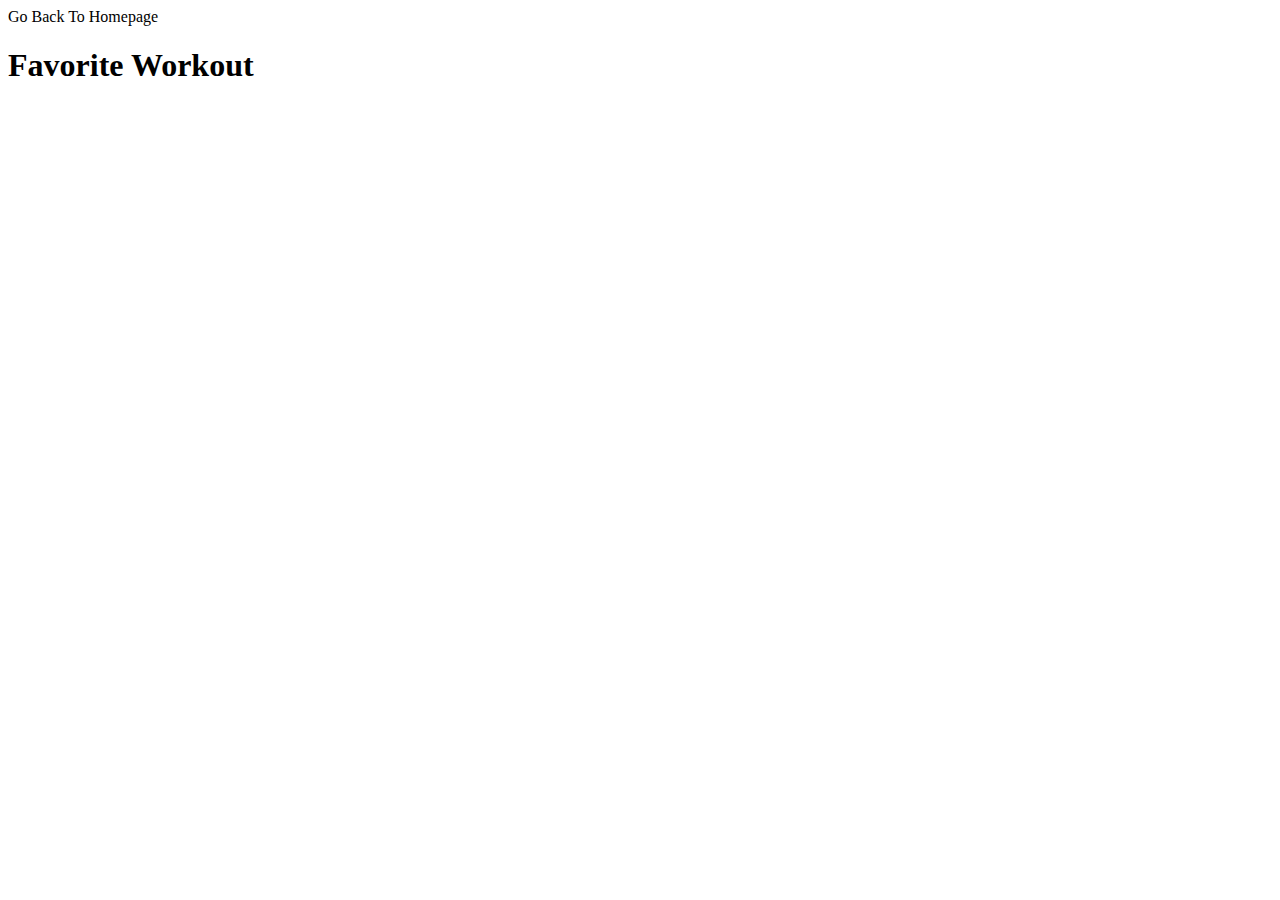
==== favorites.html @ 0c2dbab0 "Merge pull request #22 from The-Fighting-Mongooses-Official/BranchLesIvy" ====
<!DOCTYPE html>
<html class="no-js" lang="en">
<link>
<meta charset="UTF-8">
<meta http-equiv="X-UA-Compatible" content="IE=edge">
<meta name="viewport" content="width=device-width, initial-scale=1.0">
<link rel="stylesheet" href="./assets/css/normalize.css">
</link>
<link rel="stylesheet" href="./assets/css/app.css">
</link>
<link rel="stylesheet" href="./assets/css/foundation.css">
</link>
<link rel="stylesheet" href="./assets/css/foundation.min.css">
</link>
<link rel="stylesheet" href="./assets/css/style.css">
</link>

<title>Cards Against Apathy</title>
</head>

<body>
    <div id="goBack">
        Go Back To Homepage
    </div>
    <header>
        <h1>Favorite Workout</h1>
    </header>
    <main>
        <div id="favoriteList">

        </div>

    </main>
    <script href="js/vendor/modernizr.js"></script>
    <script src="https://ajax.googleapis.com/ajax/libs/jquery/3.6.0/jquery.min.js"></script>
    <script src="./assets/js/vendor/foundation.min.js"></script>
    <script src="./assets/js/vendor/foundation.js"></script>
    <script src="./assets/js/app.js"></script>
    <script src="./assets/js/vendor/what-input.js"></script>
    <script src="./assets/js/script.js"></script>
    <script src="./assets/js/gameEnd.js"></script>
  </body>
  
  </html>
---- assets/css/style.css ----
*,
*::before,
*::after {
    box-sizing: border-box;
}

.mainMenu {
    border: 1px solid black;
}

.workout-cards {
    display: flex;
}
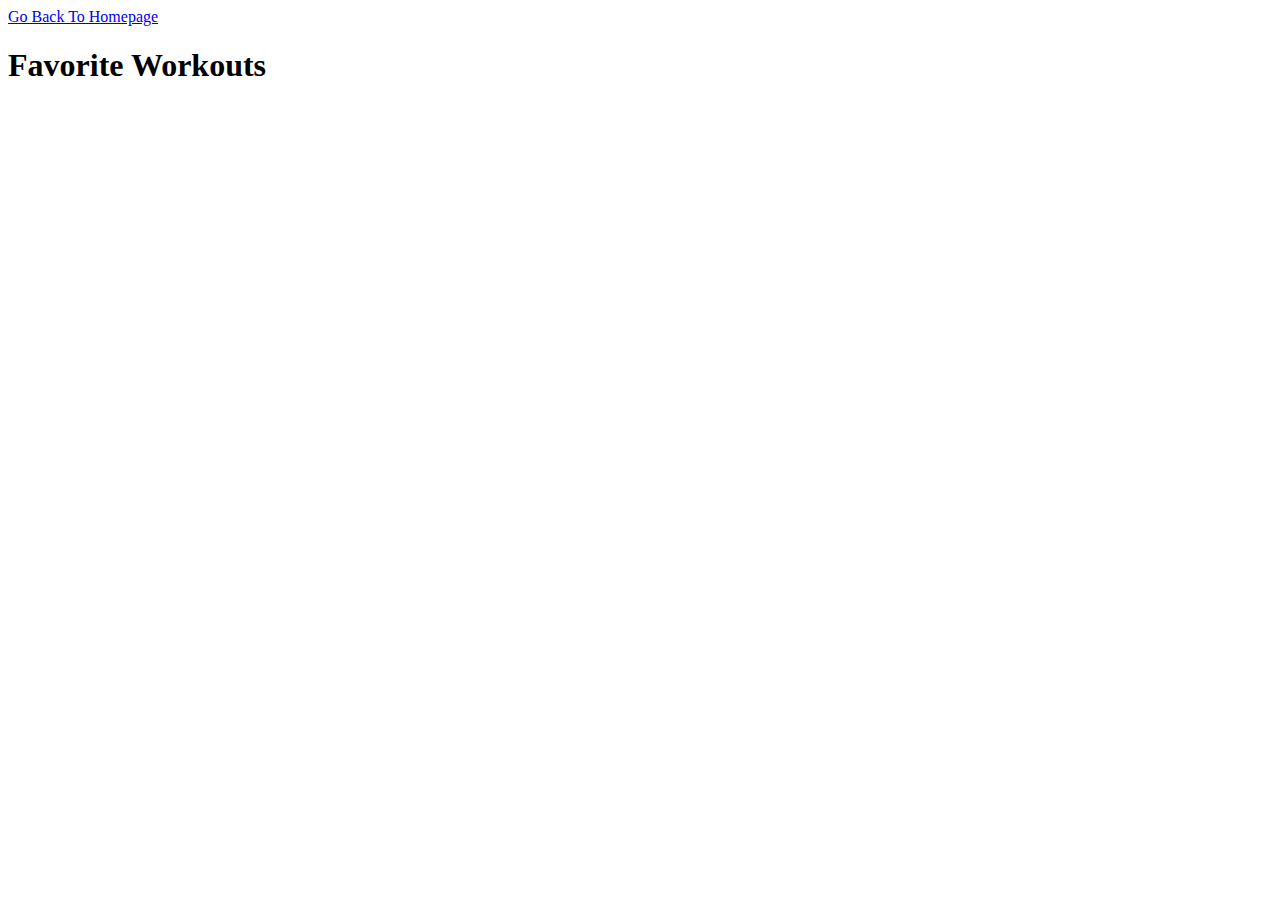
==== commit 4740ce0e: "Merge pull request #26 from The-Fighting-Mongooses-Official/BranchLesIvy" ====
--- a/favorites.html
+++ b/favorites.html
@@ -19,11 +19,11 @@
 </head>
 
 <body>
-    <div id="goBack">
+    <a id="goBack" class="button" href="./index.html">
         Go Back To Homepage
-    </div>
+    </a>
     <header>
-        <h1>Favorite Workout</h1>
+        <h1>Favorite Workouts</h1>
     </header>
     <main>
         <div id="favoriteList">
--- a/assets/css/style.css
+++ b/assets/css/style.css
@@ -8,6 +8,12 @@
     border: 1px solid black;
 }
 
+/* body{
+    background-image: url(https://media.istockphoto.com/id/1062424918/photo/green-poker-table-felt-background-with-shade-vignette.jpg?s=170667a&w=0&k=20&c=XVnFAyN5okekiwWLAmtpCp_TXtv85f0-bDT6jrZ1gBk=);
+
+
+} */
+
 .workout-cards {
     display: flex;
 }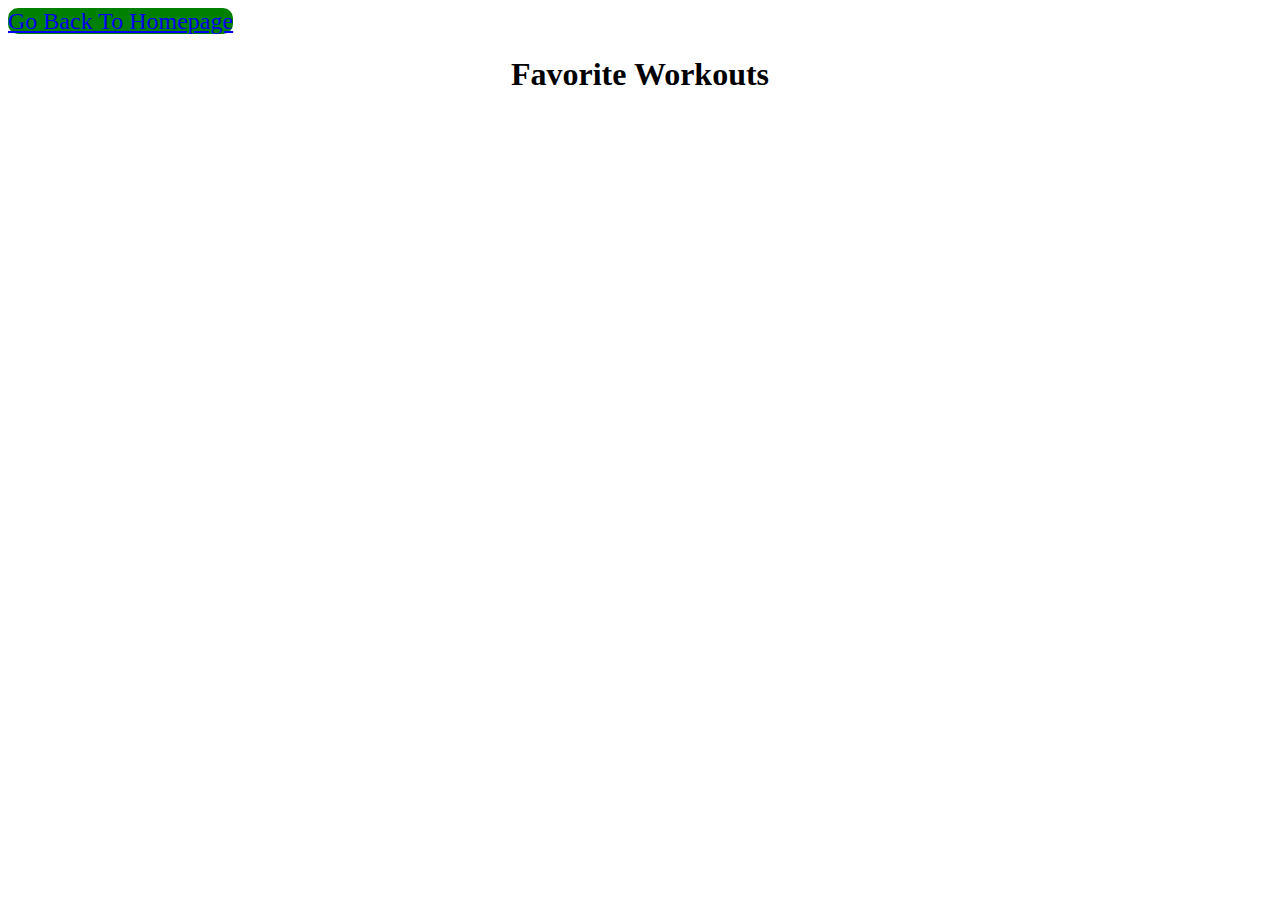
==== commit adf3c7a7: "favorites localStorage" ====
--- a/favorites.html
+++ b/favorites.html
@@ -22,14 +22,32 @@
     <a id="goBack" class="button" href="./index.html">
         Go Back To Homepage
     </a>
+
     <header>
-        <h1>Favorite Workouts</h1>
+        <h1 style="text-align:center">Favorite Workouts</h1>
     </header>
     <main>
-        <div id="favoriteList">
+        <div style="margin-left:.5rem" id="favoriteList">
 
         </div>
 
+        <div class="row small-up-2 medium-up-3 workout-cards"  id="favoriteCards">
+
+        </div>
+
+        <!--Secondary Modal pops up for saving your workout-->
+      <div class="reveal" id="saveModal" data-reveal style="display:none">
+        <h2>Pick a name for your workout!</h2>
+        <form>
+          <div class="medium-12 cell">
+            <input type="text" id="workoutName" placeholder="Type awesome name for your workout here!">
+          </div>
+          <input class="button" id="saveButton" value="Save to Favorites">
+        </form>
+        <a class="secondary button" data-close id="goBack">Go Back</a>
+        <span aria-hidden="true"></span>
+        </button>
+      </div>
     </main>
     <script href="js/vendor/modernizr.js"></script>
     <script src="https://ajax.googleapis.com/ajax/libs/jquery/3.6.0/jquery.min.js"></script>
@@ -39,6 +57,7 @@
     <script src="./assets/js/vendor/what-input.js"></script>
     <script src="./assets/js/script.js"></script>
     <script src="./assets/js/gameEnd.js"></script>
+    <script src="./assets/js/favorites.js"></script>
   </body>
   
   </html>--- a/assets/css/style.css
+++ b/assets/css/style.css
@@ -4,16 +4,147 @@
     box-sizing: border-box;
 }
 
+html {
+    background-image: url(https://www.free-freecell-solitaire.com/solitaire/images/backgrounds/1920x1200/green_felt.jpg);
+}
+
+.title {
+    text-align: center;
+    font-size: 65pt;
+}
+
+h1 {
+    margin-bottom: 0;
+}
+
+h2{
+    font-size: 2rem;
+}
+.heading {
+    background-color: black;
+    color: goldenrod;
+}
+.button{
+    background-color: green;
+    border-radius: 10px;
+    font-size:1.5rem;
+}
+
 .mainMenu {
     border: 1px solid black;
+    text-align: center;
+    background-image: url(https://t4.ftcdn.net/jpg/03/00/06/59/360_F_300065992_rFZjeJkXNh6ws8sYGGyGvhpxt7lwpgSX.jpg);
+    background-size: cover;
+    background-position: center;
+    background-repeat: no-repeat;
+    color: goldenrod;
 }
 
-/* body{
-    background-image: url(https://media.istockphoto.com/id/1062424918/photo/green-poker-table-felt-background-with-shade-vignette.jpg?s=170667a&w=0&k=20&c=XVnFAyN5okekiwWLAmtpCp_TXtv85f0-bDT6jrZ1gBk=);
+.small-2 {
+    text-align: center;
+    font-size: 36pt;
+    padding: 24pt;
+}
 
-
-} */
+.small-up-2 {
+    background-image: url(https://www.free-freecell-solitaire.com/solitaire/images/backgrounds/1920x1200/green_felt.jpg);
+    background-size: cover;
+    background-position: center;
+    background-repeat: no-repeat;
+}
 
 .workout-cards {
     display: flex;
+    justify-content: center;
+}
+
+.radio-button {
+    display: none;
+}
+
+.icon {
+    font-size: 80pt;
+    border: 2pt solid black;
+    border-radius: 50%;
+    text-align: center;
+    transition: 0.3s;
+    width: 200px;
+    background-color: black;
+    background-image: url(https://www.pngitem.com/pimgs/m/518-5181524_red-poker-chip-png-transparent-png.png);
+    background-size: cover;
+    background-position: center;
+    background-repeat: no-repeat;
+}
+
+.icon:hover {
+    background-image: none;
+    background-color: black;
+    color: goldenrod;
+    border: 2pt solid goldenrod;
+    transition: 0.3s;
+}
+
+.icon:hover .suits {
+    display: none;
+}
+
+.icon:hover .workout {
+    display: inline;
+    font-size: 24pt;
+    position: relative;
+    top: -25px;
+}
+
+.icon:active {
+    background-color: goldenrod;
+    color: black;
+    border: 2pt solid black;
+    transition: 0.01s;
+}
+
+.hearts-icon,
+.diamonds-icon {
+    color: rgb(255, 255, 255);
+}
+
+.full-workout-icon {
+    background-color: white;
+    background-image: none;
+    width: 300px;
+    color: goldenrod;
+    padding: 10pt;
+}
+
+.workout {
+    display: none;
+}
+
+.slider-handle {
+    background-image: url(https://www.pngitem.com/pimgs/m/518-5181524_red-poker-chip-png-transparent-png.png);
+    background-size: cover;
+    background-position: center;
+    background-repeat: no-repeat;
+    border-radius: 50%;
+}
+
+.slider {
+    background-color: black;
+}
+
+.slider-fill {
+    background-color: goldenrod;
+}
+
+.small-2 {
+    background: none;
+    border: none;
+    color: goldenrod;
+}
+
+.footer {
+    background-image: url(https://www.free-freecell-solitaire.com/solitaire/images/backgrounds/1920x1200/green_felt.jpg);
+}
+
+.savedWorkout{
+    margin: 1rem;
 }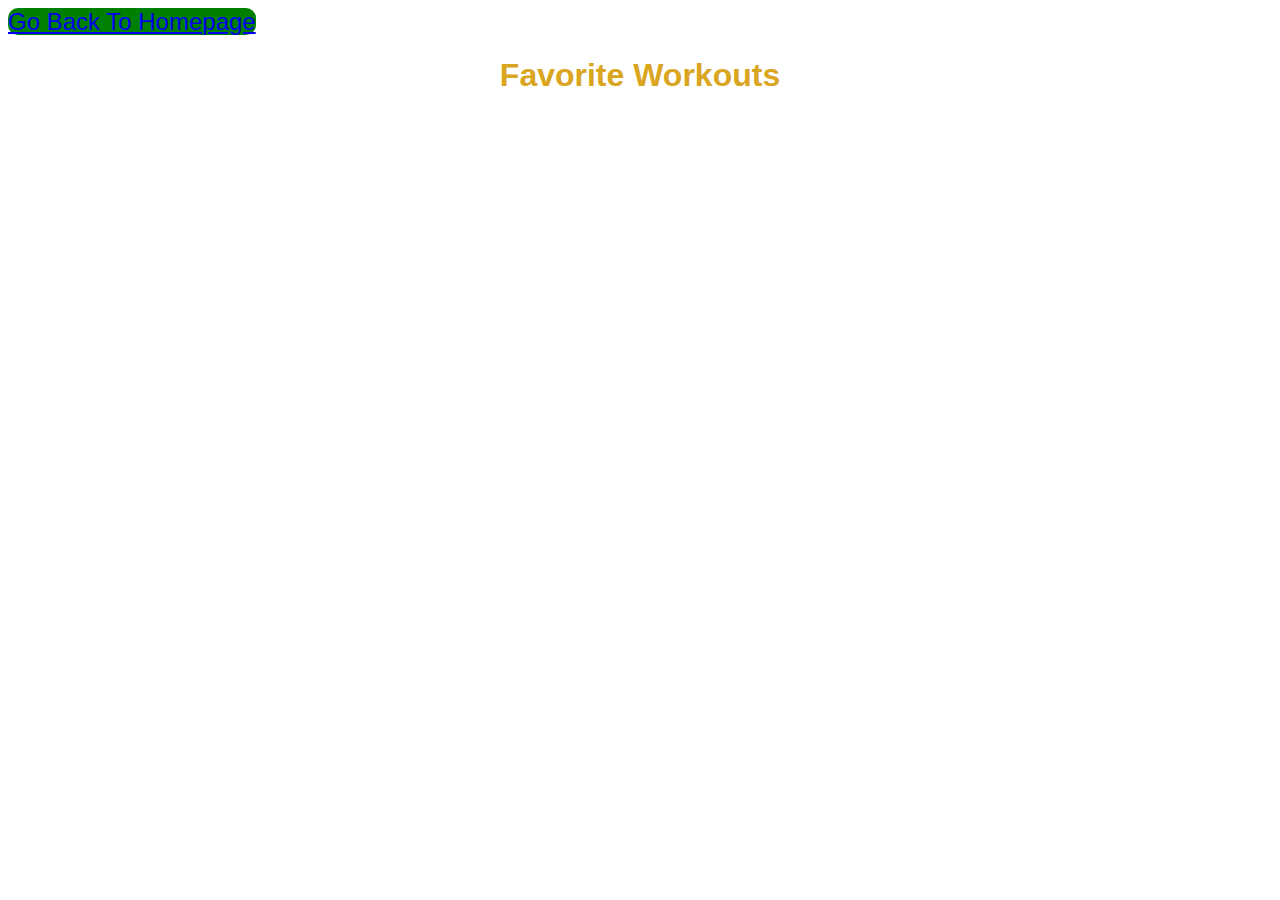
==== commit fdbb95bc: "I fixed the wrapping on the favorites page and got the modals to be more consistent with the theme." ====
--- a/favorites.html
+++ b/favorites.html
@@ -18,13 +18,13 @@
 <title>Cards Against Apathy</title>
 </head>
 
-<body>
+<body class="favoritesBackground">
     <a id="goBack" class="button" href="./index.html">
         Go Back To Homepage
     </a>
 
     <header>
-        <h1 style="text-align:center">Favorite Workouts</h1>
+        <h1 class="favoritesTitle">Favorite Workouts</h1>
     </header>
     <main>
         <div style="margin-left:.5rem" id="favoriteList">
--- a/assets/css/style.css
+++ b/assets/css/style.css
@@ -11,23 +11,33 @@
 .title {
     text-align: center;
     font-size: 65pt;
+    font-family: Impact, Haettenschweiler, 'Arial Narrow Bold', sans-serif;
 }
 
 h1 {
     margin-bottom: 0;
 }
 
-h2{
+h2 {
     font-size: 2rem;
 }
+
 .heading {
     background-color: black;
     color: goldenrod;
 }
-.button{
+
+.button {
     background-color: green;
     border-radius: 10px;
-    font-size:1.5rem;
+    font-size: 1.5rem;
+    font-family: Impact, Haettenschweiler, 'Arial Narrow Bold', sans-serif;
+
+}
+
+h2,
+h3 {
+    font-family: Impact, Haettenschweiler, 'Arial Narrow Bold', sans-serif;
 }
 
 .mainMenu {
@@ -38,6 +48,7 @@
     background-position: center;
     background-repeat: no-repeat;
     color: goldenrod;
+    font-family: Impact, Haettenschweiler, 'Arial Narrow Bold', sans-serif;
 }
 
 .small-2 {
@@ -55,6 +66,7 @@
 
 .workout-cards {
     display: flex;
+    flex-wrap: wrap;
     justify-content: center;
 }
 
@@ -141,10 +153,119 @@
     color: goldenrod;
 }
 
+h1 {
+    font-family: Impact, Haettenschweiler, 'Arial Narrow Bold', sans-serif;
+}
+
+.reveal {
+    background-color: goldenrod;
+    font-family: Impact, Haettenschweiler, 'Arial Narrow Bold', sans-serif;
+    color: white;
+}
+
+
+
 .footer {
     background-image: url(https://www.free-freecell-solitaire.com/solitaire/images/backgrounds/1920x1200/green_felt.jpg);
+}
+
+.favoritesBackground {
+    background-image: url(https://t4.ftcdn.net/jpg/03/00/06/59/360_F_300065992_rFZjeJkXNh6ws8sYGGyGvhpxt7lwpgSX.jpg);
+    background-size: cover;
+    background-position: center;
+    background-repeat: no-repeat;
+}
+
+.favoritesTitle {
+    color: goldenrod;
+    font-family: Impact, Haettenschweiler, 'Arial Narrow Bold', sans-serif;
+    text-align: center;
 }
 
 .savedWorkout{
     margin: 1rem;
-}+    flex-wrap: wrap; 
+}
+
+
+/* Rules for flipping cards */
+/* 
+.flip-card {
+  -webkit-perspective: 1000;
+          perspective: 1000;
+  border: 0;
+  background: transparent;
+}
+
+.flip-card:hover {
+  -webkit-transform: rotateY(180deg);
+          transform: rotateY(180deg);
+}
+
+.flip-card {
+  height: 100%;
+  width: 100%;
+  background: rgba(254, 254, 254, 0.8);
+  padding: 0.25rem 0;
+}
+
+.flip-card {
+  transition: 0.6s;
+  -webkit-transform-style: preserve-3d;
+          transform-style: preserve-3d;
+  position: relative;
+  -webkit-backface-visibility: hidden;
+          backface-visibility: hidden;
+}
+
+.flip-card {
+  -webkit-backface-visibility: hidden;
+          backface-visibility: hidden;
+  position: absolute;
+  top: 0;
+  left: 0;
+}
+
+.flip-card {
+  z-index: 2;
+  display: -webkit-flex;
+  display: -ms-flexbox;
+  display: flex;
+  -webkit-align-items: center;
+      -ms-flex-align: center;
+          align-items: center;
+  -webkit-justify-content: center;
+      -ms-flex-pack: center;
+          justify-content: center;
+}
+
+.flip-card-inner-back {
+  -webkit-transform: rotateY(180deg);
+          transform: rotateY(180deg);
+  display: -webkit-flex;
+  display: -ms-flexbox;
+  display: flex;
+  -webkit-align-items: center;
+      -ms-flex-align: center;
+          align-items: center;
+  -webkit-justify-content: center;
+      -ms-flex-pack: center;
+          justify-content: center;
+  -webkit-flex-direction: column;
+      -ms-flex-direction: column;
+          flex-direction: column;
+  padding: 1rem;
+}
+
+.flip-card-inner-back-text {
+  line-height: 1.3;
+}
+*/
+
+.footer {
+    background-image: url(https://www.free-freecell-solitaire.com/solitaire/images/backgrounds/1920x1200/green_felt.jpg);
+    background-size: cover;
+    background-position: center;
+    background-repeat: no-repeat;
+}
+
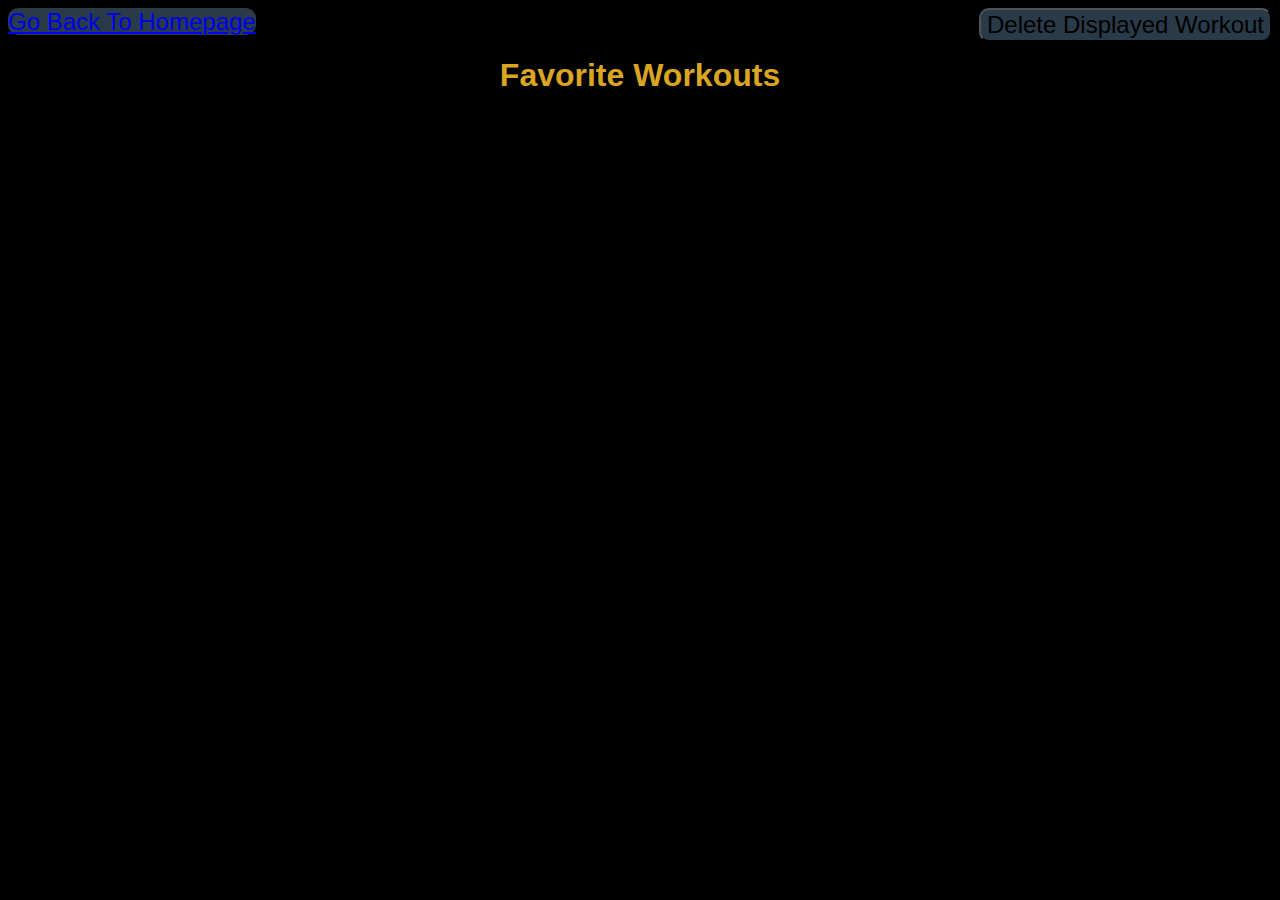
==== commit b8bc7327: "added delete button in favorites and centered complete workout" ====
--- a/favorites.html
+++ b/favorites.html
@@ -7,8 +7,6 @@
 <link rel="stylesheet" href="./assets/css/normalize.css">
 </link>
 <link rel="stylesheet" href="./assets/css/app.css">
-</link>
-<link rel="stylesheet" href="./assets/css/foundation.css">
 </link>
 <link rel="stylesheet" href="./assets/css/foundation.min.css">
 </link>
@@ -23,15 +21,17 @@
         Go Back To Homepage
     </a>
 
+    <button id="delWorkout" class="button" style="float:right;">Delete Displayed Workout</button>
+
     <header>
         <h1 class="favoritesTitle">Favorite Workouts</h1>
     </header>
-    <main>
-        <div style="margin-left:.5rem" id="favoriteList">
+    <main  >
+        <div style="margin-left:.5rem;" id="favoriteList">
 
         </div>
 
-        <div class="row small-up-2 medium-up-3 workout-cards"  id="favoriteCards">
+        <div class="row small-up-2 medium-up-3 workout-cards" id="favoriteCards">
 
         </div>
 
--- a/assets/css/style.css
+++ b/assets/css/style.css
@@ -5,7 +5,7 @@
 }
 
 html {
-    background-image: url(https://www.free-freecell-solitaire.com/solitaire/images/backgrounds/1920x1200/green_felt.jpg);
+    background-color: black;
 }
 
 .title {
@@ -28,7 +28,7 @@
 }
 
 .button {
-    background-color: green;
+    background-color: #293a48;
     border-radius: 10px;
     font-size: 1.5rem;
     font-family: Impact, Haettenschweiler, 'Arial Narrow Bold', sans-serif;
@@ -43,7 +43,7 @@
 .mainMenu {
     border: 1px solid black;
     text-align: center;
-    background-image: url(https://t4.ftcdn.net/jpg/03/00/06/59/360_F_300065992_rFZjeJkXNh6ws8sYGGyGvhpxt7lwpgSX.jpg);
+    background-image: url(https://textures.world/wp-content/uploads/2018/10/Seamless-Black-Wood-Texture-18-copy.jpg);
     background-size: cover;
     background-position: center;
     background-repeat: no-repeat;
@@ -58,7 +58,7 @@
 }
 
 .small-up-2 {
-    background-image: url(https://www.free-freecell-solitaire.com/solitaire/images/backgrounds/1920x1200/green_felt.jpg);
+    background: linear-gradient(#5a5a5a, black);
     background-size: cover;
     background-position: center;
     background-repeat: no-repeat;
@@ -125,6 +125,7 @@
     width: 300px;
     color: goldenrod;
     padding: 10pt;
+    border-radius: 5;
 }
 
 .workout {
@@ -153,6 +154,7 @@
     color: goldenrod;
 }
 
+
 h1 {
     font-family: Impact, Haettenschweiler, 'Arial Narrow Bold', sans-serif;
 }
@@ -160,17 +162,22 @@
 .reveal {
     background-color: goldenrod;
     font-family: Impact, Haettenschweiler, 'Arial Narrow Bold', sans-serif;
+    text-align: center;
     color: white;
+    justify-content: center;
+    border-radius: 25px;
 }
 
 
 
 .footer {
-    background-image: url(https://www.free-freecell-solitaire.com/solitaire/images/backgrounds/1920x1200/green_felt.jpg);
+
+    background-color: black;
+
 }
 
 .favoritesBackground {
-    background-image: url(https://t4.ftcdn.net/jpg/03/00/06/59/360_F_300065992_rFZjeJkXNh6ws8sYGGyGvhpxt7lwpgSX.jpg);
+    background-image: url(https://textures.world/wp-content/uploads/2018/10/Seamless-Black-Wood-Texture-18-copy.jpg);
     background-size: cover;
     background-position: center;
     background-repeat: no-repeat;
@@ -182,90 +189,80 @@
     text-align: center;
 }
 
-.savedWorkout{
+.savedWorkout {
     margin: 1rem;
-    flex-wrap: wrap; 
-}
-
-
-/* Rules for flipping cards */
-/* 
-.flip-card {
-  -webkit-perspective: 1000;
-          perspective: 1000;
-  border: 0;
-  background: transparent;
-}
-
-.flip-card:hover {
-  -webkit-transform: rotateY(180deg);
-          transform: rotateY(180deg);
-}
-
-.flip-card {
-  height: 100%;
-  width: 100%;
-  background: rgba(254, 254, 254, 0.8);
-  padding: 0.25rem 0;
-}
-
-.flip-card {
-  transition: 0.6s;
-  -webkit-transform-style: preserve-3d;
-          transform-style: preserve-3d;
-  position: relative;
-  -webkit-backface-visibility: hidden;
-          backface-visibility: hidden;
-}
-
-.flip-card {
-  -webkit-backface-visibility: hidden;
-          backface-visibility: hidden;
-  position: absolute;
-  top: 0;
-  left: 0;
-}
-
-.flip-card {
-  z-index: 2;
-  display: -webkit-flex;
-  display: -ms-flexbox;
-  display: flex;
-  -webkit-align-items: center;
-      -ms-flex-align: center;
-          align-items: center;
-  -webkit-justify-content: center;
-      -ms-flex-pack: center;
-          justify-content: center;
-}
-
-.flip-card-inner-back {
-  -webkit-transform: rotateY(180deg);
-          transform: rotateY(180deg);
-  display: -webkit-flex;
-  display: -ms-flexbox;
-  display: flex;
-  -webkit-align-items: center;
-      -ms-flex-align: center;
-          align-items: center;
-  -webkit-justify-content: center;
-      -ms-flex-pack: center;
-          justify-content: center;
-  -webkit-flex-direction: column;
-      -ms-flex-direction: column;
-          flex-direction: column;
-  padding: 1rem;
-}
-
-.flip-card-inner-back-text {
-  line-height: 1.3;
-}
-*/
+    flex-wrap: wrap;
+}
+
+.grayOut {
+    -webkit-filter: grayscale(100%);
+
+    -moz-filter: grayscale(100%);
+    -o-filter: grayscale(100%);
+    -ms-filter: grayscale(100%);
+    filter: grayscale(100%);
+    opacity: 60%;
+}
+
+
+#submitBtn {
+    box-shadow:
+        0px 1.7px 2.2px rgba(0, 0, 0, 0.02),
+        0px 4px 5.3px rgba(0, 0, 0, 0.028),
+        0px 7.5px 10px rgba(0, 0, 0, 0.035),
+        0px 13.4px 17.9px rgba(0, 0, 0, 0.042),
+        0px 25.1px 33.4px rgba(0, 0, 0, 0.05),
+        0px 60px 80px rgba(0, 0, 0, 0.07);
+
+}
 
 .footer {
-    background-image: url(https://www.free-freecell-solitaire.com/solitaire/images/backgrounds/1920x1200/green_felt.jpg);
-    background-size: cover;
-    background-position: center;
-    background-repeat: no-repeat;
-}
-
+    background-color: black;
+    background-size: cover;
+    background-position: center;
+    background-repeat: no-repeat;
+}
+
+#workoutCompleteBtn, #delWorkout {
+    box-shadow:
+        0px 1.7px 2.2px rgba(0, 0, 0, 0.02),
+        0px 4px 5.3px rgba(0, 0, 0, 0.028),
+        0px 7.5px 10px rgba(0, 0, 0, 0.035),
+        0px 13.4px 17.9px rgba(0, 0, 0, 0.042),
+        0px 25.1px 33.4px rgba(0, 0, 0, 0.05),
+        0px 60px 80px rgba(0, 0, 0, 0.07);
+}
+
+.button:active {
+    transform: scale(1.02);
+}
+
+/*Confetti*/
+.wrapper {
+    position: relative;
+
+    max-width: 100%;
+}
+
+[class|="confetti"] {
+
+    position: absolute;
+}
+
+.red {
+    background-color: #d13447;
+}
+
+.yellow {
+    background-color: #ffbf00;
+}
+
+.blue {
+    background-color: #263672;
+}
+
+.center-horizontal {
+    position: absolute;
+    left: 50%;
+    transform: translateX(-50%);
+}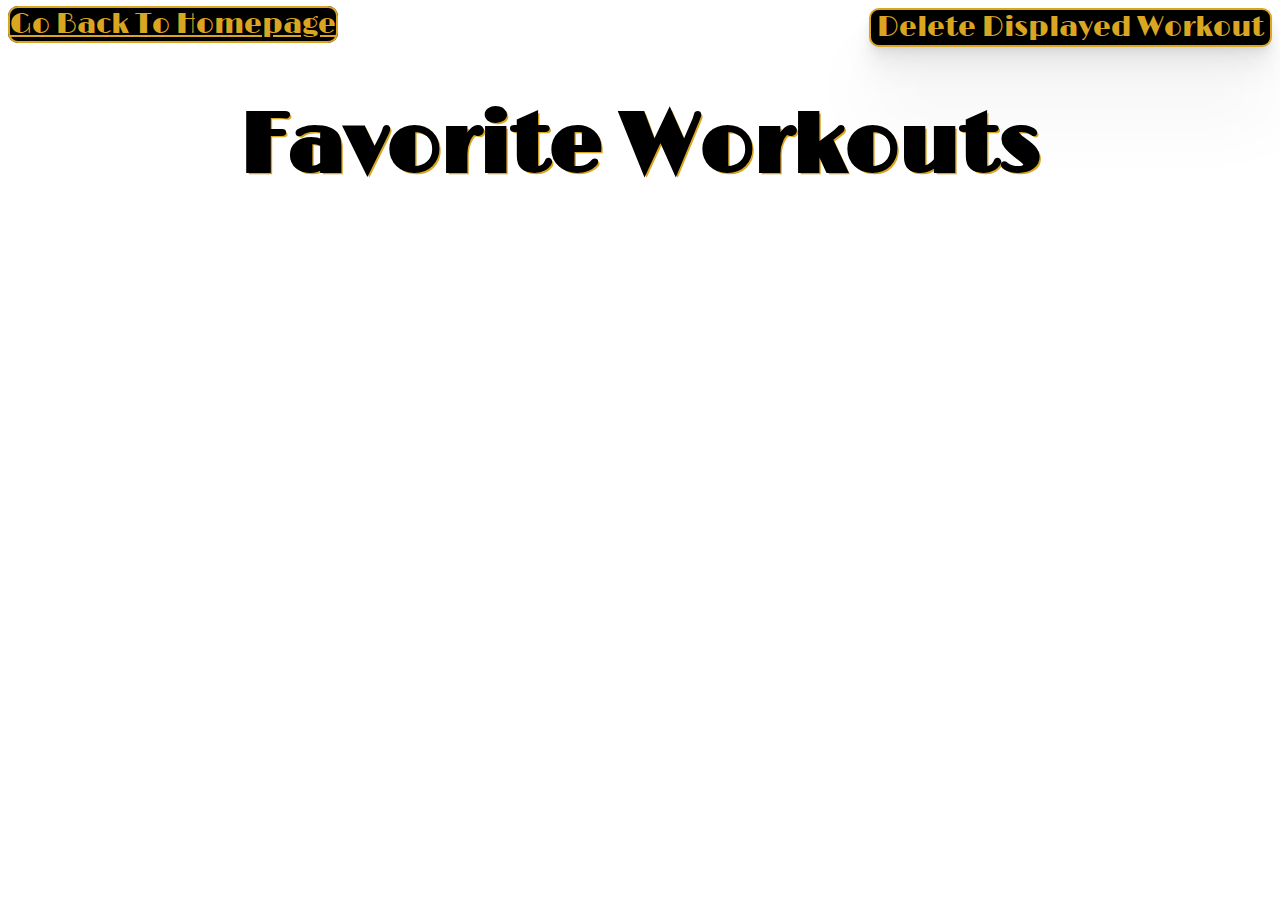
==== commit 879161b7: "Merge pull request #59 from The-Fighting-Mongooses-Official/Andy" ====
--- a/favorites.html
+++ b/favorites.html
@@ -11,6 +11,8 @@
 <link rel="stylesheet" href="./assets/css/foundation.min.css">
 </link>
 <link rel="stylesheet" href="./assets/css/style.css">
+</link>
+<link rel="stylesheet" href="https://fonts.googleapis.com/css?family=Limelight">
 </link>
 
 <title>Cards Against Apathy</title>
--- a/assets/css/style.css
+++ b/assets/css/style.css
@@ -5,13 +5,18 @@
 }
 
 html {
-    background-color: black;
+    background-image: url(https://media.rainpos.com/10344/1309_twilly.jpg);
+    background-size: cover;
+    background-position: center;
+    background-repeat: no-repeat;
 }
 
 .title {
     text-align: center;
-    font-size: 65pt;
-    font-family: Impact, Haettenschweiler, 'Arial Narrow Bold', sans-serif;
+    font-size: calc(3 * (1.5vh + 1.1vw));
+    font-family: 'Limelight', serif;
+    -webkit-text-stroke: 1pt black;
+    text-shadow: 2px 2px goldenrod;
 }
 
 h1 {
@@ -23,42 +28,60 @@
 }
 
 .heading {
-    background-color: black;
-    color: goldenrod;
+    background-image: url(https://eshofuni.files.wordpress.com/2016/06/walnut-wood-flooring-002.jpg);
+    background-size: cover;
+    background-position: center;
+    background-repeat: no-repeat;
+    color: black;
 }
 
 .button {
-    background-color: #293a48;
+    background-color: black;
+    border: 2pt solid goldenrod;
+    color: goldenrod;
     border-radius: 10px;
-    font-size: 1.5rem;
-    font-family: Impact, Haettenschweiler, 'Arial Narrow Bold', sans-serif;
-
+    font-size: calc(1 * (1.5vh + 1.1vw));
+    font-family: 'Limelight', serif;
+}
+
+
+
+.button:hover {
+    background-color: goldenrod;
+    color: black;
+    border: 2pt solid black;
+}
+
+.button:focus {
+    background-color: black;
+    color: white;
+    border: 2pt solid white;
 }
 
 h2,
 h3 {
-    font-family: Impact, Haettenschweiler, 'Arial Narrow Bold', sans-serif;
+    font-family: 'Limelight', serif;
 }
 
 .mainMenu {
     border: 1px solid black;
     text-align: center;
-    background-image: url(https://textures.world/wp-content/uploads/2018/10/Seamless-Black-Wood-Texture-18-copy.jpg);
-    background-size: cover;
-    background-position: center;
-    background-repeat: no-repeat;
-    color: goldenrod;
-    font-family: Impact, Haettenschweiler, 'Arial Narrow Bold', sans-serif;
+    background-image: url(https://media.rainpos.com/10344/1309_twilly.jpg);
+    background-size: cover;
+    background-position: center;
+    background-repeat: no-repeat;
+    color: goldenrod;
+    text-shadow: 2px 2px black;
 }
 
 .small-2 {
     text-align: center;
-    font-size: 36pt;
-    padding: 24pt;
+    font-size: calc(2 * (1.4vh + 1vw));
+    padding: calc(2 * (1.4vh + 1vw));
 }
 
 .small-up-2 {
-    background: linear-gradient(#5a5a5a, black);
+    background-image: url(https://media.rainpos.com/10344/1309_twilly.jpg);
     background-size: cover;
     background-position: center;
     background-repeat: no-repeat;
@@ -114,6 +137,13 @@
     transition: 0.01s;
 }
 
+.icon:focus {
+    background-color: black;
+    color: white;
+    border: 2pt solid white;
+    transition: 0.01s;
+}
+
 .hearts-icon,
 .diamonds-icon {
     color: rgb(255, 255, 255);
@@ -152,16 +182,18 @@
     background: none;
     border: none;
     color: goldenrod;
+    text-shadow: 2px 2px black;
+    font-family: 'Limelight', serif;
 }
 
 
 h1 {
-    font-family: Impact, Haettenschweiler, 'Arial Narrow Bold', sans-serif;
+    font-family: 'Limelight', serif;
 }
 
 .reveal {
     background-color: goldenrod;
-    font-family: Impact, Haettenschweiler, 'Arial Narrow Bold', sans-serif;
+    font-family: 'Limelight', serif;
     text-align: center;
     color: white;
     justify-content: center;
@@ -177,16 +209,18 @@
 }
 
 .favoritesBackground {
-    background-image: url(https://textures.world/wp-content/uploads/2018/10/Seamless-Black-Wood-Texture-18-copy.jpg);
+    background-image: url(https://eshofuni.files.wordpress.com/2016/06/walnut-wood-flooring-002.jpg);
     background-size: cover;
     background-position: center;
     background-repeat: no-repeat;
 }
 
 .favoritesTitle {
-    color: goldenrod;
-    font-family: Impact, Haettenschweiler, 'Arial Narrow Bold', sans-serif;
-    text-align: center;
+    text-align: center;
+    font-size: calc(3 * (1.5vh + 1.1vw));
+    font-family: 'Limelight', serif;
+    -webkit-text-stroke: 1pt black;
+    text-shadow: 2px 2px goldenrod;
 }
 
 .savedWorkout {
@@ -223,7 +257,8 @@
     background-repeat: no-repeat;
 }
 
-#workoutCompleteBtn, #delWorkout {
+#workoutCompleteBtn,
+#delWorkout {
     box-shadow:
         0px 1.7px 2.2px rgba(0, 0, 0, 0.02),
         0px 4px 5.3px rgba(0, 0, 0, 0.028),
@@ -262,7 +297,51 @@
 }
 
 .center-horizontal {
-    position: absolute;
+    /* position: absolute;
     left: 50%;
     transform: translateX(-50%);
+    
+    */
+    display: inline-block;      
+    text-align: center;   
+}
+/* card flipping */
+
+.cardz{
+    margin: 0 50px 0 0;
+    width:250px;
+}
+
+.card__inner{
+    width: 100%;
+    height: 100%;
+    transition: transform 1s;
+    transform-style: preserve-3d;
+    cursor: pointer;
+    position: relative;
+
+}
+
+.card__inner.is-flipped{
+    transform:rotateY(180deg);
+}
+
+.card__face{
+    position:absolute;
+    width:100%;
+    height:100%;
+    -webkit-backface-visibility: hidden;
+    backface-visibility: hidden;
+    overflow:hidden;
+   
+}
+
+.card__face--front{
+    display:flex;
+    align-items:center;
+    justify-content: center;
+}
+
+.card__face--back{
+    transform: rotateY(180deg);
 }